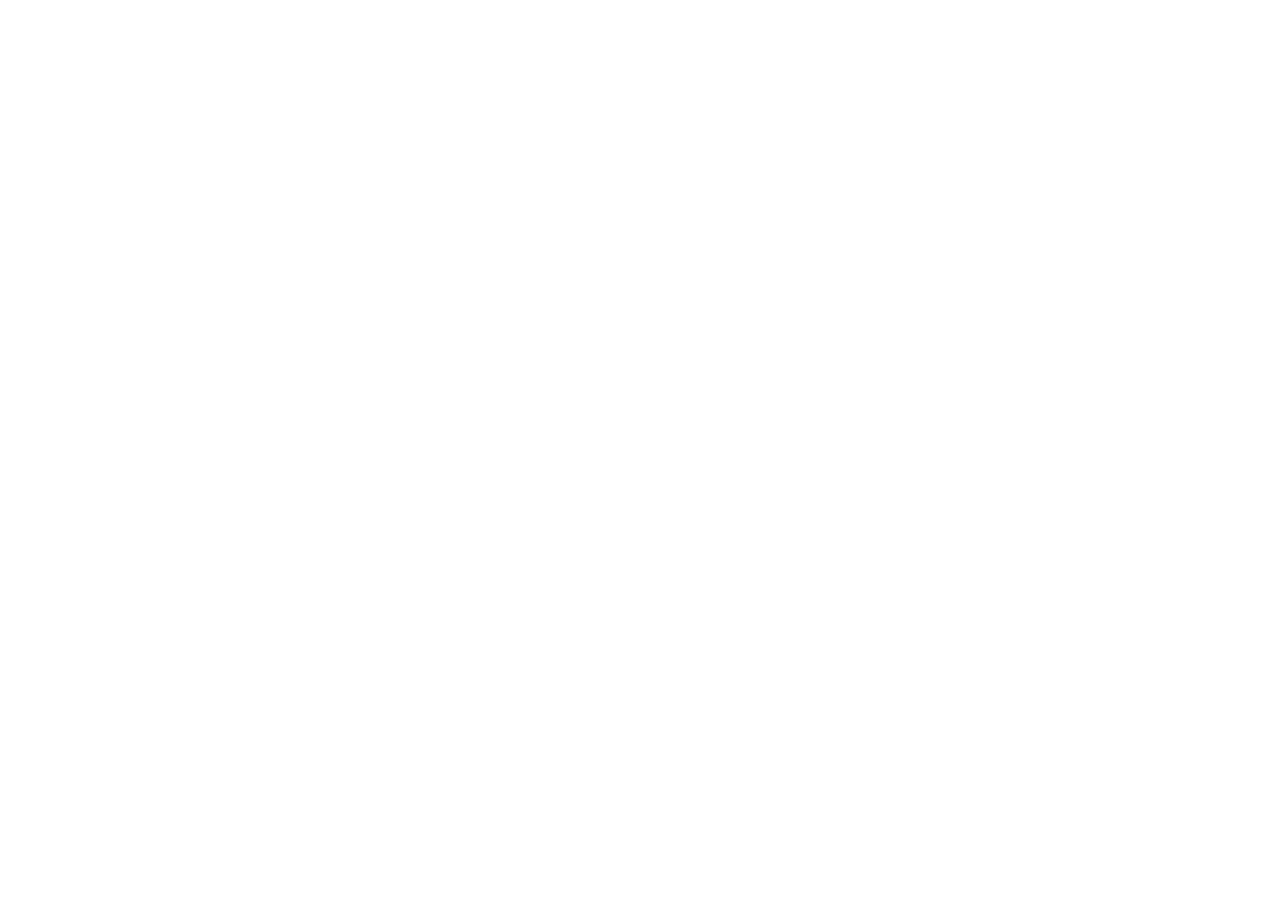
==== index.html @ ce74c838 "3" ====
<!DOCTYPE html>
<html lang="en">
<head>
    <link rel="shortcut icon" href="./favicon.ico" type="image/x-icon">
    <meta charset="utf-8"/>
    <meta http-equiv="X-UA-Compatible" content="ie=edge" />
    <meta name="viewport" content="width=device-width, initial-scale=1.0" />
    <meta name="description" content="Héritage GO is the community for heritage lovers.">
    <title>Héritage GO</title>
</head>
<body></body>
</html>
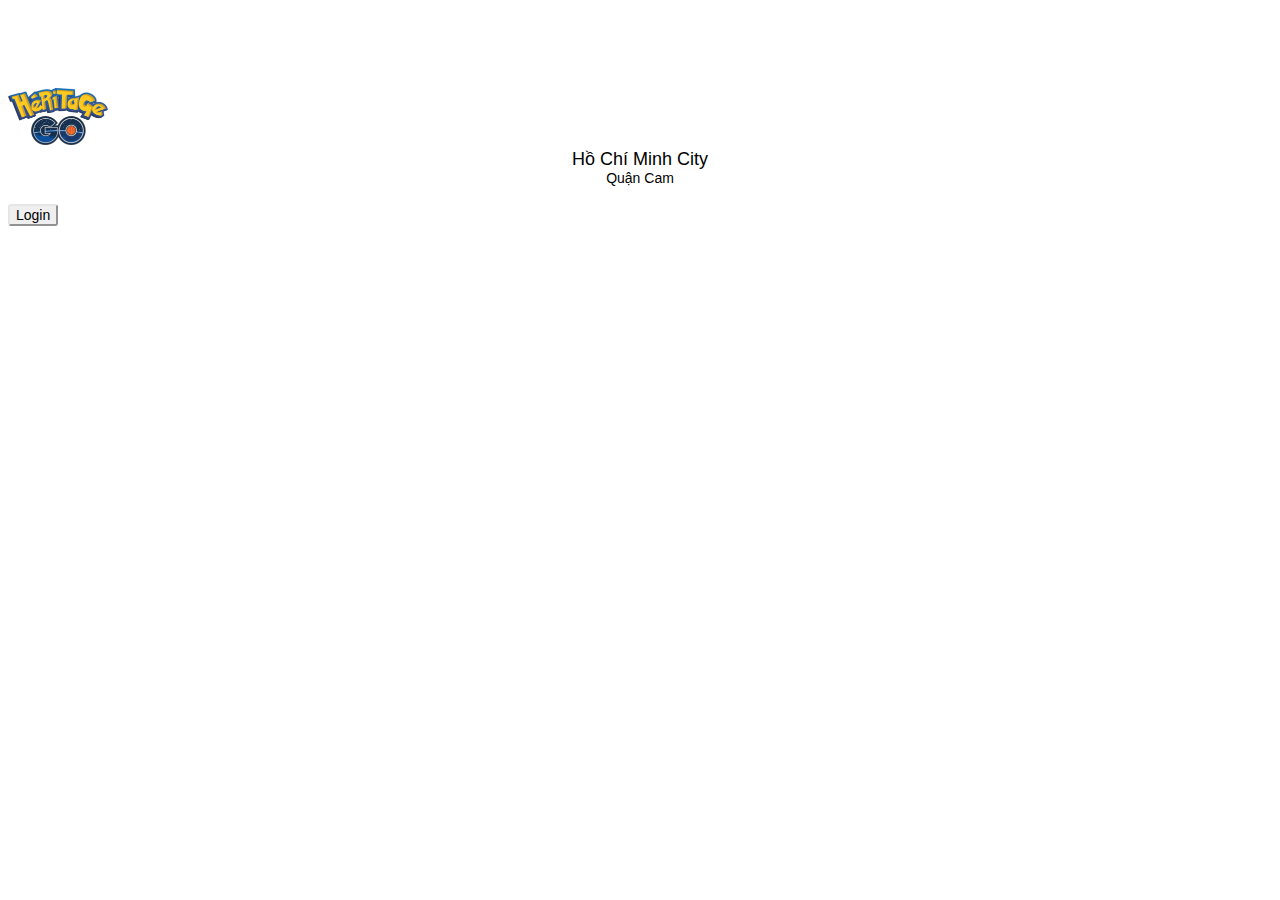
==== commit be8d5c4c: "5" ====
--- a/index.html
+++ b/index.html
@@ -1,12 +1,34 @@
 <!DOCTYPE html>
 <html lang="en">
 <head>
-    <link rel="shortcut icon" href="./favicon.ico" type="image/x-icon">
+    <link rel="stylesheet" href="https://use.fontawesome.com/releases/v5.8.0/css/all.css" integrity="sha384-Mmxa0mLqhmOeaE8vgOSbKacftZcsNYDjQzuCOm6D02luYSzBG8vpaOykv9lFQ51Y" crossorigin="anonymous">
+    <link rel="apple-touch-icon" sizes="180x180" href="static/favicons/apple-touch-icon.png">
+    <link rel="stylesheet" href="static/css/style.css">
+    <link rel="icon" type="image/png" sizes="32x32" href="static/favicons/favicon-32x32.png">
+    <link rel="icon" type="image/png" sizes="16x16" href="static/favicons/favicon-16x16.png">
+    <link rel="manifest" href="static/favicons/site.webmanifest">
+    <link rel="mask-icon" href="static/favicons/safari-pinned-tab.svg" color="#5bbad5">
+    <meta name="msapplication-TileColor" content="#da532c">
+    <meta name="theme-color" content="#ffffff">
     <meta charset="utf-8"/>
     <meta http-equiv="X-UA-Compatible" content="ie=edge" />
     <meta name="viewport" content="width=device-width, initial-scale=1.0" />
     <meta name="description" content="Héritage GO is the community for heritage lovers.">
     <title>Héritage GO</title>
 </head>
-<body></body>
+<body>
+    <div class="header">
+    </div>
+    <div>
+        <img class="header-logo" src="static/images/logo.3.0_large.png">
+    </div>
+    <div class="primary-area-name">
+    Hồ Chí Minh City    
+    </div>
+    <div class="secondary-area-name">
+       Quận Cam
+    </div>
+    <i class="fa fa-compass compass-icon"></i><br>
+    <button class="login-btn">Login</button>
+</body>
 </html>--- a/static/css/style.css
+++ b/static/css/style.css
@@ -0,0 +1,36 @@
+.header {
+    height: 80px;
+    width: 100%;
+    background-color: white;
+    -webkit-text-fill-color: #262626;
+}
+
+.header-logo {
+    width: 100px;
+    height: auto;
+}
+
+.primary-area-name {
+    font-family: Arial;
+    font-size: 18px;
+    text-align: center;
+}
+
+.secondary-area-name {
+    font-family: Arial;
+    font-size: 14px;
+    text-align: center;
+}
+
+.compass-icon {
+    width: 24px;
+    height: 24px;
+}
+
+.login-btn {
+    font-family: Arial;
+    font-size: 14px;
+    text-align: center;
+    border-radius: 3px;
+    border-color: #e6e6e6;
+}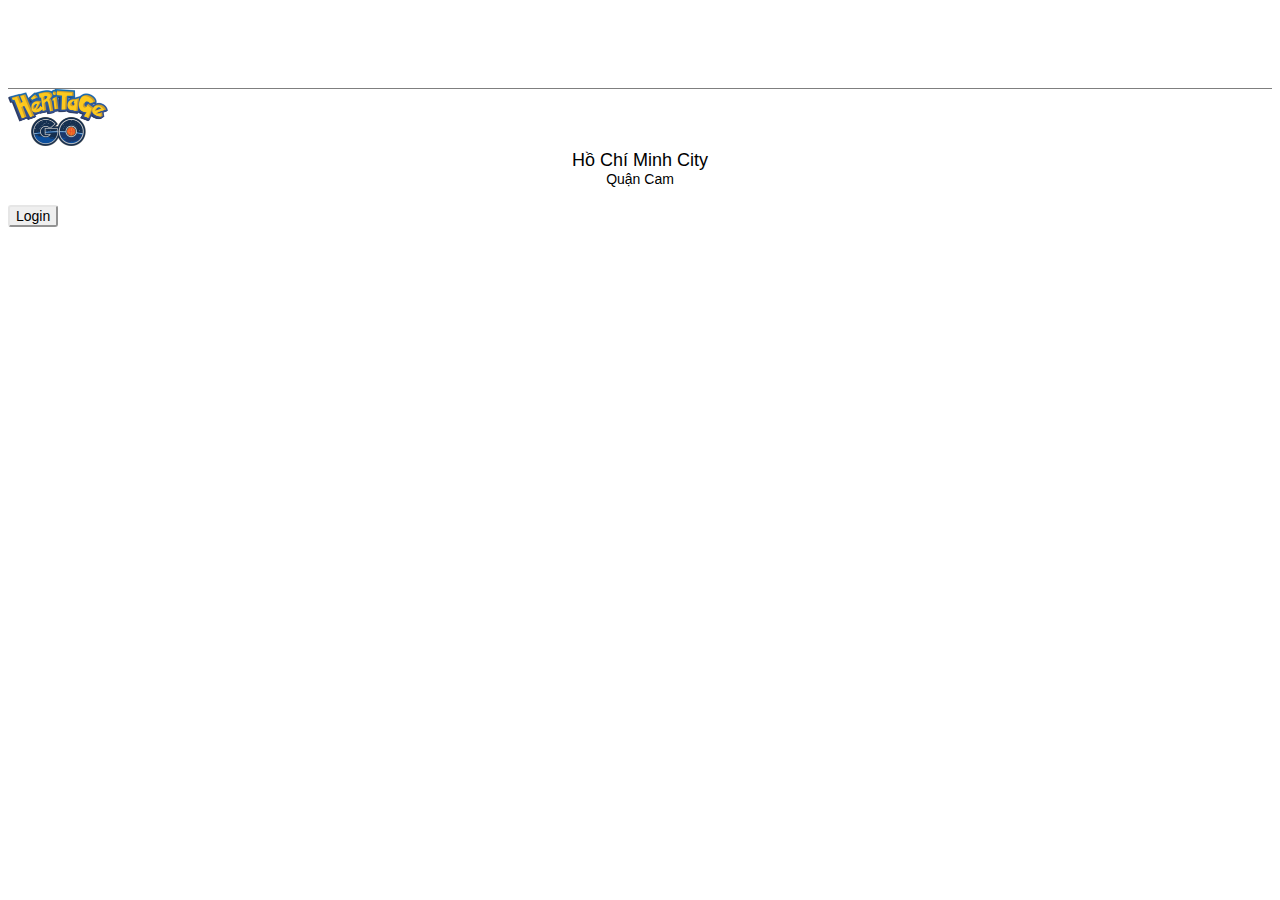
==== commit 068b1220: "6" ====
--- a/index.html
+++ b/index.html
@@ -2,8 +2,8 @@
 <html lang="en">
 <head>
     <link rel="stylesheet" href="https://use.fontawesome.com/releases/v5.8.0/css/all.css" integrity="sha384-Mmxa0mLqhmOeaE8vgOSbKacftZcsNYDjQzuCOm6D02luYSzBG8vpaOykv9lFQ51Y" crossorigin="anonymous">
+    <link rel="stylesheet" href="static/css/main.css">
     <link rel="apple-touch-icon" sizes="180x180" href="static/favicons/apple-touch-icon.png">
-    <link rel="stylesheet" href="static/css/style.css">
     <link rel="icon" type="image/png" sizes="32x32" href="static/favicons/favicon-32x32.png">
     <link rel="icon" type="image/png" sizes="16x16" href="static/favicons/favicon-16x16.png">
     <link rel="manifest" href="static/favicons/site.webmanifest">
--- a/static/css/main.css
+++ b/static/css/main.css
@@ -0,0 +1,37 @@
+.header {
+    height: 80px;
+    width: 100%;
+    background-color: white;
+    -webkit-text-fill-color: #262626;
+    border-bottom: 1px solid rgba(0,0,0,0.5);
+}
+
+.header-logo {
+    width: 100px;
+    height: auto;
+}
+
+.primary-area-name {
+    font-family: Arial;
+    font-size: 18px;
+    text-align: center;
+}
+
+.secondary-area-name {
+    font-family: Arial;
+    font-size: 14px;
+    text-align: center;
+}
+
+.compass-icon {
+    width: 24px;
+    height: 24px;
+}
+
+.login-btn {
+    font-family: Arial;
+    font-size: 14px;
+    text-align: center;
+    border-radius: 3px;
+    border-color: #e6e6e6;
+}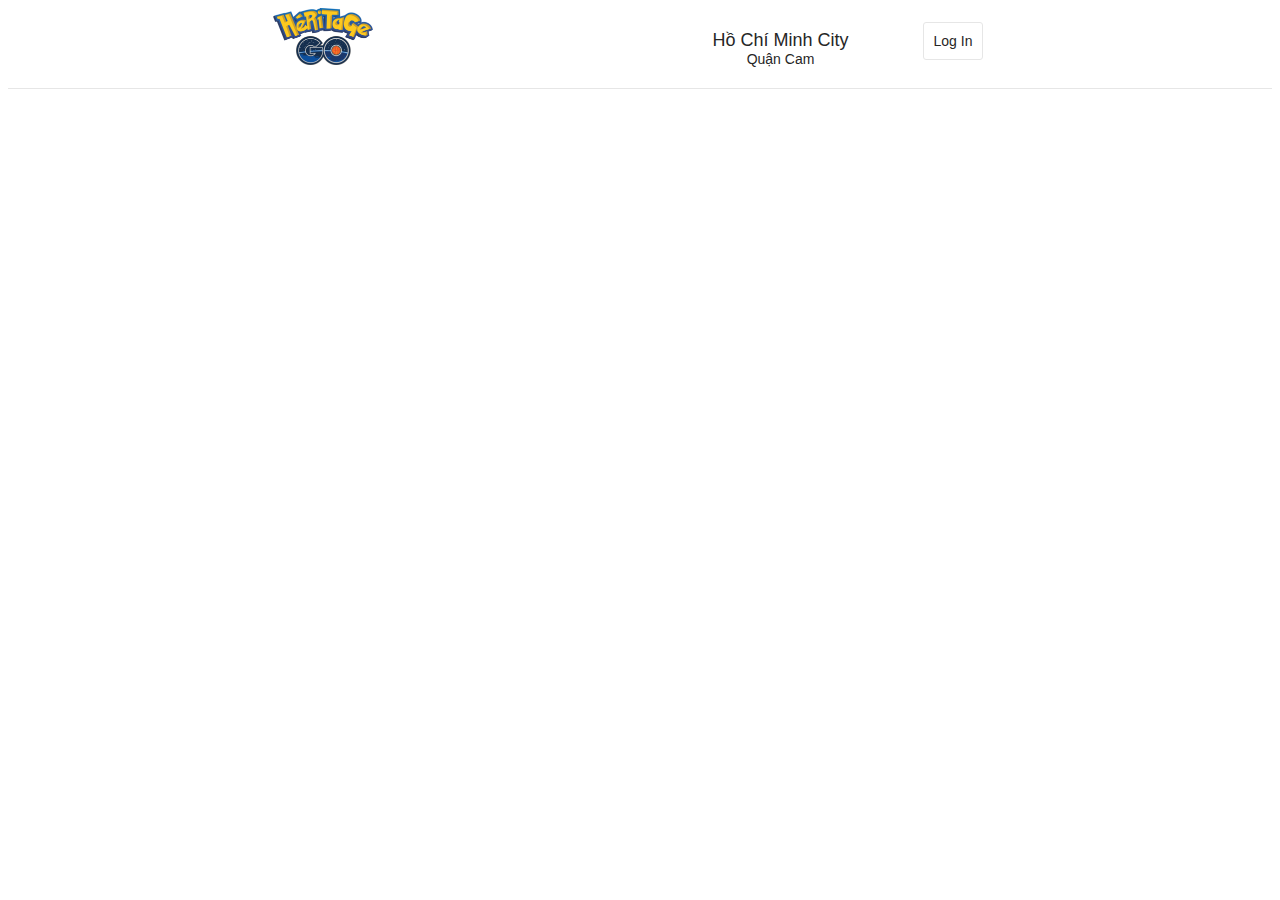
==== commit a424546f: "8" ====
--- a/index.html
+++ b/index.html
@@ -17,18 +17,30 @@
     <title>Héritage GO</title>
 </head>
 <body>
-    <div class="header">
-    </div>
-    <div>
-        <img class="header-logo" src="static/images/logo.3.0_large.png">
-    </div>
-    <div class="primary-area-name">
-    Hồ Chí Minh City    
-    </div>
-    <div class="secondary-area-name">
-       Quận Cam
-    </div>
-    <i class="fa fa-compass compass-icon"></i><br>
-    <button class="login-btn">Login</button>
+    <header class="header">
+        <div class="header-feed">
+            <div>
+                <img class="header-logo" src="static/images/logo.3.0_large.png">
+            </div>
+            <div class="box">
+                <div class="area-name">
+                    <div class="primary-area-name">
+                        Hồ Chí Minh City    
+                    </div>
+                    <div class="secondary-area-name">
+                        Quận Cam
+                    </div>
+                </div>
+                <div class="compass-icon" id="spin">
+                    <i class="far fa-compass"></i>
+                </div>
+            </div>
+        </div>
+        <div class="login-pos">
+            <a href="#!" class="login-btn">Log In</a>
+        </div>
+    </header>
+    <main role="main">
+    </main>   
 </body>
 </html>--- a/static/css/main.css
+++ b/static/css/main.css
@@ -1,14 +1,51 @@
-.header {
+header {
+    display: flex;
+    justify-content: center;
     height: 80px;
     width: 100%;
     background-color: white;
     -webkit-text-fill-color: #262626;
-    border-bottom: 1px solid rgba(0,0,0,0.5);
+    border-bottom: 1px solid #e6e6e6;
+}
+
+.header-feed {
+    display: flex;
+    flex-direction: row;
+    justify-content: space-between;
+    width: 600px;
+    height: inherit;
 }
 
 .header-logo {
     width: 100px;
     height: auto;
+    transition: all 0.5s ease-out;
+}
+
+.header-logo:hover {
+    transform: scale(1.1);
+    transition: all 0.5s ease-out;
+}
+
+.box {
+    display: flex;
+    vertical-align: middle;
+    justify-content: center;
+}
+
+.document-body {
+    color: #262626;
+}
+
+.area-name {
+    display: flex;
+    flex-direction: column;
+    vertical-align: middle;
+    justify-content: center;
+}
+
+main {
+    background-color: #fafafa;
 }
 
 .primary-area-name {
@@ -26,12 +63,40 @@
 .compass-icon {
     width: 24px;
     height: 24px;
+    font-size: 24px;
+    justify-content: center;
+}
+
+#spin {
+    -webkit-animation: rotation 4s infinite linear;
+}
+
+@-webkit-keyframes rotation {
+    from {
+            -webkit-transform: rotate(0deg);
+    }
+    to {
+            -webkit-transform: rotate(360deg);
+    }
 }
 
 .login-btn {
     font-family: Arial;
     font-size: 14px;
     text-align: center;
+    padding: 10px;
+    border: 1px solid #e6e6e6;
     border-radius: 3px;
-    border-color: #e6e6e6;
+    text-decoration: none;
+}
+
+.login-pos {
+    vertical-align: middle;
+    margin-left: 50px;
+    margin-top: 24px;
+    margin-right: 24px;
+    margin-bottom: 24px;
+    text-align: right;
+    border-radius: 3px;
+    border-color: #9b9898;
 }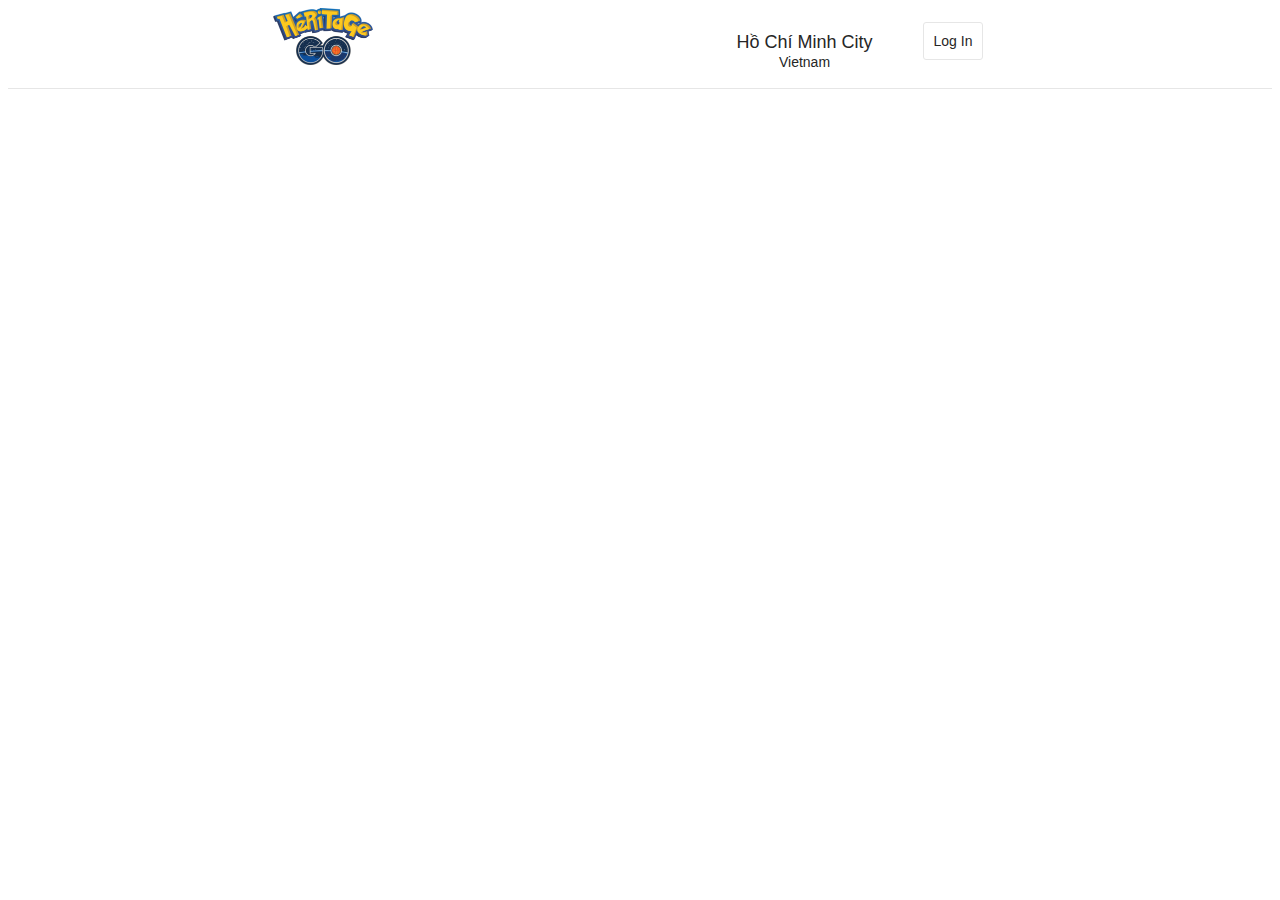
==== commit 33d29a3e: "lam 14" ====
--- a/index.html
+++ b/index.html
@@ -12,7 +12,7 @@
     <meta name="theme-color" content="#ffffff">
     <meta charset="utf-8"/>
     <meta http-equiv="X-UA-Compatible" content="ie=edge" />
-    <meta name="viewport" content="width=device-width, initial-scale=1.0" />
+    <meta name="viewport" content="width=device-width, initial-scale=1" />
     <meta name="description" content="Héritage GO is the community for heritage lovers.">
     <title>Héritage GO</title>
 </head>
@@ -23,16 +23,11 @@
                 <img class="header-logo" src="static/images/logo.3.0_large.png">
             </div>
             <div class="box">
-                <div class="area-name">
-                    <div class="primary-area-name">
-                        Hồ Chí Minh City    
-                    </div>
-                    <div class="secondary-area-name">
-                        Quận Cam
-                    </div>
+                <div class="primary-area-name">
+                    Hồ Chí Minh City <i class="far fa-compass compass-icon" id="spin"></i>   
                 </div>
-                <div class="compass-icon" id="spin">
-                    <i class="far fa-compass"></i>
+                <div class="secondary-area-name">
+                    Vietnam
                 </div>
             </div>
         </div>
--- a/static/css/main.css
+++ b/static/css/main.css
@@ -19,29 +19,22 @@
 .header-logo {
     width: 100px;
     height: auto;
-    transition: all 0.5s ease-out;
+    transition: all 0.2s ease-out;
 }
 
 .header-logo:hover {
     transform: scale(1.1);
-    transition: all 0.5s ease-out;
 }
 
 .box {
     display: flex;
+    flex-direction: column;
     vertical-align: middle;
     justify-content: center;
 }
 
 .document-body {
     color: #262626;
-}
-
-.area-name {
-    display: flex;
-    flex-direction: column;
-    vertical-align: middle;
-    justify-content: center;
 }
 
 main {
